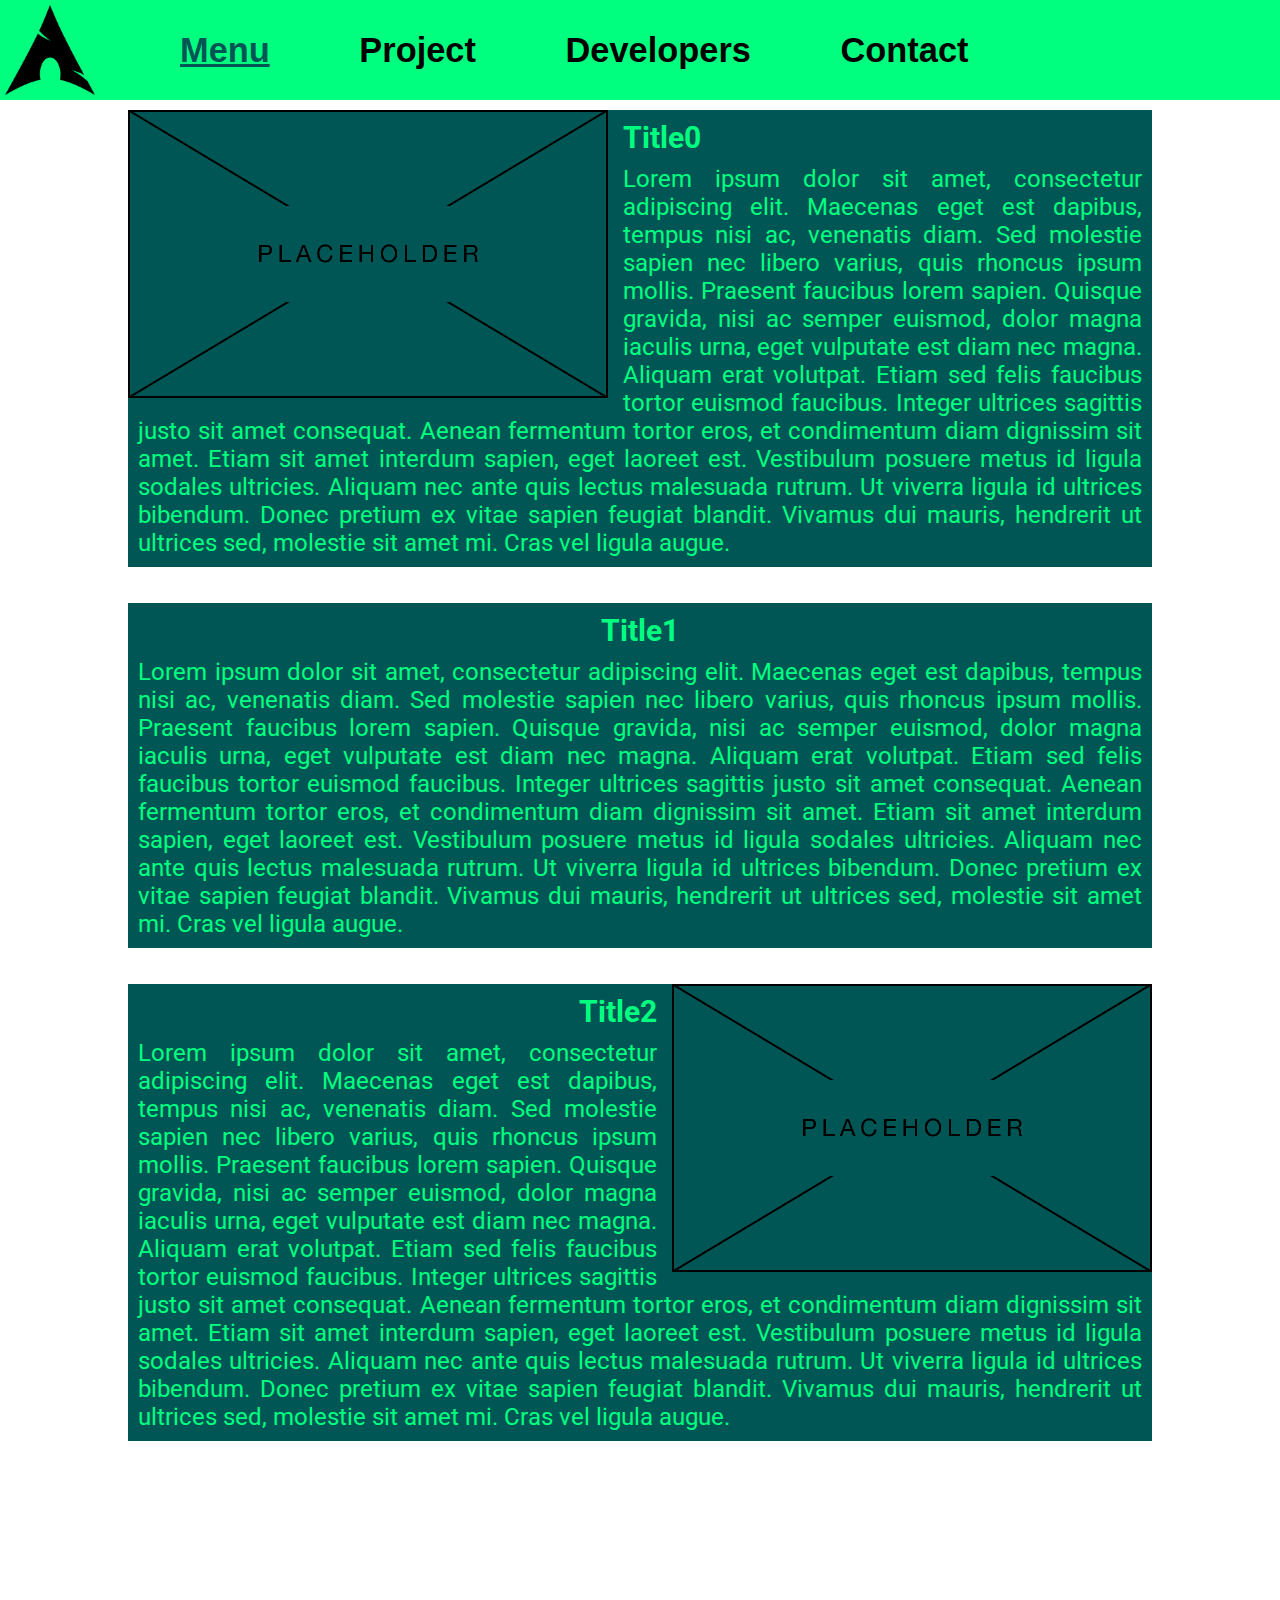
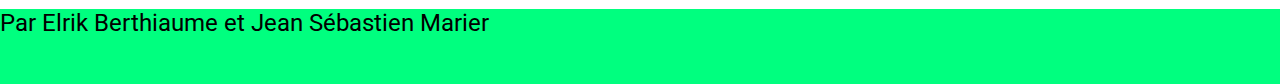
==== TP3/index.html @ 0ff50835 "Added teacher requirements and updated index" ====
<!DOCTYPE html>
<!-- Jean Sébastien Marier et Elrik Berthiaume | Ne pas copier, merci! -->
<html lang="fr">
    <head>
        <meta charset="utf-8"/>
        <!--Liaison avec feuille CSS-->
        <link rel="stylesheet" href="assets/css/main.css">
        <link rel="stylesheet" href="assets/css/index.css">
        <!--Font custom-->
        <link rel="preconnect" href="https://fonts.googleapis.com">
        <link rel="preconnect" href="https://fonts.gstatic.com" crossorigin>
        <link href="https://fonts.googleapis.com/css2?family=Roboto:wght@300&display=swap" rel="stylesheet">
        <!--Titre onglet-->
        <title>Arch Linux</title>
    </head>
    <header>
        <div id="banner">
            <!--Logo + Logo link-->
            <a href="index.html">
                <img src="assets/imgs/ALL/ArchLogo.png" alt="LogoArch">
            </a>
            <ul>
                <li id="menu-button" class="header-buttons"><a href="index.html">Menu</a>
                    <ul>
                        <li><a href="index.html#content1">Option1</a></li>
                        <li><a href="index.html#content2">Option2</a></li>
                        <li>Option3</li>
                        <li>Option4</li>
                        <li>Option5</li>
                    </ul>
                </li>
                <li id="project-button" class="header-buttons"><a href="project.html">Project</a>
                    <ul>
                        <li>Option1</li>
                        <li>Option2</li>
                        <li>Option3</li>
                        <li>Option4</li>
                        <li>Option5</li>
                    </ul>
                </li>
                <li id="devs-button" class="header-buttons"><a href="devs.html">Developers</a>
                    <ul>
                        <li>Option1</li>
                        <li>Option2</li>
                        <li>Option3</li>
                        <li>Option4</li>
                        <li>Option5</li>
                    </ul>
                </li>
                <li id="contact-button" class="header-buttons"><a href="contact.html">Contact</a>
                    <ul>
                        <li>Option1</li>
                        <li>Option2</li>
                        <li>Option3</li>
                        <li>Option4</li>
                        <li>Option5</li>
                    </ul>
                </li>
            </ul>
        </div>
    </header>
    <body>
        <div id="header-data-spacer"></div>
        <div id="content1" class="content">
            <img src="assets/imgs/ALL/placeholer.png" alt="IMAGE À TROUVER"/>
            <p class="text-title">Title0</p>
            <p>
                Lorem ipsum dolor sit amet, consectetur adipiscing elit. Maecenas eget est dapibus, tempus nisi ac, venenatis diam. Sed molestie sapien nec libero varius, quis rhoncus ipsum mollis. Praesent faucibus lorem sapien. Quisque gravida, nisi ac semper euismod, dolor magna iaculis urna, eget vulputate est diam nec magna. Aliquam erat volutpat. Etiam sed felis faucibus tortor euismod faucibus. Integer ultrices sagittis justo sit amet consequat. Aenean fermentum tortor eros, et condimentum diam dignissim sit amet. Etiam sit amet interdum sapien, eget laoreet est. Vestibulum posuere metus id ligula sodales ultricies. Aliquam nec ante quis lectus malesuada rutrum. Ut viverra ligula id ultrices bibendum. Donec pretium ex vitae sapien feugiat blandit. Vivamus dui mauris, hendrerit ut ultrices sed, molestie sit amet mi. Cras vel ligula augue.
            </p>
        </div>
        <br/><br/>
        <div id="content2" class="content">
            <p class="text-title">Title1</p>
            <p>
                Lorem ipsum dolor sit amet, consectetur adipiscing elit. Maecenas eget est dapibus, tempus nisi ac, venenatis diam. Sed molestie sapien nec libero varius, quis rhoncus ipsum mollis. Praesent faucibus lorem sapien. Quisque gravida, nisi ac semper euismod, dolor magna iaculis urna, eget vulputate est diam nec magna. Aliquam erat volutpat. Etiam sed felis faucibus tortor euismod faucibus. Integer ultrices sagittis justo sit amet consequat. Aenean fermentum tortor eros, et condimentum diam dignissim sit amet. Etiam sit amet interdum sapien, eget laoreet est. Vestibulum posuere metus id ligula sodales ultricies. Aliquam nec ante quis lectus malesuada rutrum. Ut viverra ligula id ultrices bibendum. Donec pretium ex vitae sapien feugiat blandit. Vivamus dui mauris, hendrerit ut ultrices sed, molestie sit amet mi. Cras vel ligula augue.
            </p>
        </div>
        <br/><br/>
        <div id="content3" class="content">
            <img src="assets/imgs/ALL/placeholer.png"/>
            <p class="text-title">Title2</p>
            <p>
                Lorem ipsum dolor sit amet, consectetur adipiscing elit. Maecenas eget est dapibus, tempus nisi ac, venenatis diam. Sed molestie sapien nec libero varius, quis rhoncus ipsum mollis. Praesent faucibus lorem sapien. Quisque gravida, nisi ac semper euismod, dolor magna iaculis urna, eget vulputate est diam nec magna. Aliquam erat volutpat. Etiam sed felis faucibus tortor euismod faucibus. Integer ultrices sagittis justo sit amet consequat. Aenean fermentum tortor eros, et condimentum diam dignissim sit amet. Etiam sit amet interdum sapien, eget laoreet est. Vestibulum posuere metus id ligula sodales ultricies. Aliquam nec ante quis lectus malesuada rutrum. Ut viverra ligula id ultrices bibendum. Donec pretium ex vitae sapien feugiat blandit. Vivamus dui mauris, hendrerit ut ultrices sed, molestie sit amet mi. Cras vel ligula augue.
            </p>
        </div>
        <br/><br/><br/><br/>
        <br/><br/><br/><br/>
    </body>
    <footer>
        <p>
            Par Elrik Berthiaume et Jean Sébastien Marier
        </p>
    </footer>
</html>



<!--
    <p>TEXT</p>
    Balise de texte

    <figure>STUFF</figure> Présenter quelque chose(?)
    <figcaption><figcaption> Description de figure (Va dans figure)

    <hn>TEXT<hn>
    n = 1 à 6
    Headers, de 1 (grand titre) à 6 (très sous-titre)

    <a>TEXT</a>
    Balise hyperlien, paramètres:
        href="LIEN" Rediriger vers une autre page
        href="RELATIVE FILE PATH" Téléchargement de fichier ou redirection à autre page HTML locale
        href="mailto:EMAIL" Intègre un email
        target="_blank" Ouvre une nouvelle page quand utilisé avec href="LIEN"

    Insertion de texte dans une page
-->

<!--
    <strong>TEXT</strong> Texte en gras
    <em>TEXT</em> Texte en itallique
    <mark>TEXT</mark> Texte surligné
    <sup>TEXT</sup> Texte "supérieur"
    <sub>TEXT</sub> Texte "inférieur"
    <abbr>TEXT</abbr> Abréviation, paramètres:
        title="DÉFINITION"
    <q></q> Courte citation
    <blockquote>TEXT</blockquote> Longue citation
    <br /> Saut de ligne

    Manières de changer l'apparence du text
-->

<!--
    <img />
    Insérer une image, doit être dans <p></p> ou <figure></figure>, paramètres:
        src="LIEN/FICHIER" Nécessaire, détermine l'image utilisée

    <audio/> ou <audio><source src="----.---"></source></audio>
    Insérer de l'audio dans la page, doit être dans <p></p> ou <figure></figure>, paramètres:
        src="LIEN/FICHIER" Nécessaire, détermine l'image utilisée
        controls="controls" Détermine si on voit le panneau de contrôle
        type="audio/EXTENSION" Dit au syte quel est le type d'audio
        loop="BOOL" Si le fichier va fonctionner en boucle
        autoplay="BOOL" Si le fichier va jouer automatiquement
        preload="auto/metadata/none" si la musique peut être chargée dès le chargement de la page ou non.

    <video/> ou <video><source src="----.---"></source></video>
    Insérer un vidéo dans la page, doit être dans <p></p> ou <figure></figure>, paramètres:
        src="LIEN/FICHIER" Nécessaire, détermine l'image utilisée
        poster="LIEN/FICHIER" Image à montrer quand le video ne joue pas
        controls="controls" Détermine si on voit le panneau de contrôle
        type="audio/EXTENSION" Dit au syte quel est le type d'audio
        loop="BOOL" Si le fichier va fonctionner en boucle
        autoplay="BOOL" Si le fichier va jouer automatiquement
        preload="auto/metadata/none" si la musique peut être chargée dès le chargement de la page ou non.

    Contenu audiovisuel pour une page
-->

<!--
    <table></table> Tableau, paramètres:
        border="#" Numéro détermine le type de bordure.
        cellspacing="#px/%" Espacement entre les cellules
    Table est utilisé avec:
        <tr></tr> Table Row (Rangée)
        <td></td> Table Data (Colone)
        <th></th> Alternative à <td>, Signifie table header, paramètres (pour tr, td et th):
            colspan="#" Nombre de colones de largeur (Fusion de cellules gauche à droite)
            rowspan="#" Nombre de rangées d'épaisseur (Fusion de cellules de haut en bas)
            align="POS" Alignement horizontal
            valign="POS" Alignement vertical
            background-color="COLOR"
-->

<!--
    RWD:
        <meta name="viewport"
                content="width=device-width,
                initial-scale=1.0">
        
        Utiliser % au lieu de px
-->
---- TP3/assets/css/main.css ----
/* Jean Sébastien Marier et Elrik Berthiaume | Ne pas copier, merci! */
/*   ANIMATIONS   */
@keyframes logo-spin {
    0% {
        transform: rotate(0deg);
    }
    80% {
        transform: rotate(360deg) scale(1.25);
    }
    100% {
        transform: scale(1);
    }
}

/*   ANIMATIONS end   */

/*   OTHER   */
p {
    color: #00ff7f;
    font-size: 24px;
    font-family: 'Roboto', Arial;
}

a {
    color: initial;
}

body {
    padding: 0;
    margin: 0;
}

#header-data-spacer {
    height: 110px;
}

/*   OTHER end   */

/*   BANNER   */
#banner {
    height: 100px;
    width: 100%;
    float: top;
    position: fixed;
    top: 0;
    background-color: #00ff7f;
    z-index: 100;
}

/*Banner logo*/
#banner img {
    height: 90px;
    position: relative;
    left: 0;
    margin: 5px;
}

#banner img:hover {
    animation: logo-spin 1.75s ease-in-out 0s 1 forwards;
}

/*Banner logo end*/

/*Banner buttons*/
#banner ul {
    position: absolute;
    display: inline-block;
    left: 100px;
    top: 15px;
}

.header-buttons {
    display: inline;
    margin: 30px;
    width: 20%;
    padding: 10px;
    font-size: 2.15em;
    font-family: sans-serif;
    font-weight: bold;
    text-decoration: underline #00ff7f;

    transition: color 0.45s linear, text-decoration 0.40s linear 0.05s;
}

.header-buttons a {
    text-decoration: underline #00ff7f;

    transition: color 0.45s linear, text-decoration 0.40s linear 0.05s;
}

.header-buttons:hover a, .header-buttons:hover {
    color: #005555;
    text-decoration: underline #005555;
}

/*Banner buttons end*/

/*   BANNER end   */

/*   SUB-BANNERS   */
#menu-button > ul {
    background-color: #1ac77a; /*Other option: #1bd87a*/
    position: fixed;
    top: 100px;
    left: 150px;
    padding: 10px;
    list-style-type: none;
    visibility: hidden;
    opacity: 0;

    transition: visibility 0.3s linear 0.15s, opacity 0.3s linear 0.15s;
}

#project-button > ul {
    background-color: #1ac77a; /*Other option: #1bd87a*/
    position: fixed;
    top: 100px;
    left: 342px;
    padding: 10px;
    list-style-type: none;
    visibility: hidden;
    opacity: 0;

    transition: visibility 0.3s linear 0.15s, opacity 0.3s linear 0.15s;
}

#devs-button > ul {
    background-color: #1ac77a; /*Other option: #1bd87a*/
    position: fixed;
    top: 100px;
    left: 583px;
    padding: 10px;
    list-style-type: none;
    visibility: hidden;
    opacity: 0;

    transition: visibility 0.3s linear 0.15s, opacity 0.3s linear 0.15s;
}

#contact-button > ul {
    background-color: #1ac77a; /*Other option: #1bd87a*/
    position: fixed;
    top: 100px;
    left: 829px;
    padding: 10px;
    list-style-type: none;
    visibility: hidden;
    opacity: 0;

    transition: visibility 0.3s linear 0.15s, opacity 0.3s linear 0.15s;
}

#menu-button:hover > ul {
    visibility: visible;
    opacity: 1;
}

#project-button:hover > ul {
    visibility: visible;
    opacity: 1;
}

#devs-button:hover > ul {
    visibility: visible;
    opacity: 1;
}

#contact-button:hover > ul {
    visibility: visible;
    opacity: 1;
}

/*   SUB-BANNERS end*/

/*   CONTENT   */
.content {
    background-color: #005555;
    position: relative;
    width: 80%;
    left: 10%;
    overflow: auto;
}

.content p {
    text-align: justify;
    margin: 10px;
}

.text-title {
    font-size: 30px;
    font-weight: bolder;
}

#content1 img {
    margin-right: 15px;
    float: left;
}

#content2 > .text-title {
    text-align: center;
}

#content3 img {
    float: right;
    margin-left: 15px;
}

#content3 > .text-title {
    text-align: right;
}

/*   CONTENT end   */

/*   FOOTER   */
footer {
    background-color: #00ff7f;
    width: 100%;
    height: 75px;
}

footer p {
    color: black;
}

/*   FOOTER end   */

/*
    Aide-mémoire:
        Sélecteurs:
            sel1,sel2{
                (paramètres qui s'applique aux 2 sélecteurs)
            }

            sel1 sel2{
                (paramètres qui s'appliquent aux enfants correspondants)
            }

            sel1+sel2{
                (Permet d’appliquer un style sur tous les éléments de type sel2 de même niveau et suivant immédiatement un élément de type sel1)
            }

            sel1~sel2{
                (Permet de d'affecter balises sel2 de même niveau/frêres balises sel1)
            }

            sel1>sel2{
                (Permet d’appliquer un style sur tous les éléments de type sel2 qui sont enfants directs d’un élément de type sel1)
            }

            sel[attribut]{
                (Permet d’appliquer un style sur tous les éléments de type)
            }

            sel[attribut="valeur"]{
                (Permet d’appliquer un style sur tous les éléments de type)
            }


            Pseudo classes:
                sel(généralement a):link{
                    (Lien non-visité)
                }

                sel(généralement a):visited{
                    (Lien quand visité)
                }

                sel(généralement a):hover{
                    (Changer style quand souris est par dessus lien)
                }

                sel(généralement a):active{
                    (Changer apparence lien quand on clic dessus)
                }

                sel:first-child{
                    (Cible premier enfant de sel)
                }

                sel:last-child{
                    (Cible dernier enfant sel)
                }

                sel:nth-child(NOMBRE/even/odd){
                    (Cible enfant epmlacement spécifique, paire, impaire)
                }


            Pseudo éléments:
                sel::first-letter{
                    (Première lettre, QUE POUR BALISES TYPE BLOCK)
                    (
                        font: ;
                        color: ;

                        etc...
                    )
                }

                sel::first-line{
                    (Première ligne, QUE POUR BALISES TYPE BLOCK)
                }

                sel::selection{
                    (Partie sélectionée pas utilisateur)
                    (
                        color: ;
                        background: ;
                        cursor: ;
                        outline: ;
                    )
                }

                sel::before{
                    (Insérer/affecter contenu avant élément)
                    (
                        content: ; (Nécessaire pour ajout)
                    )
                }

                sel::after{
                    (Insérer/affecter contenu après élément)
                    (
                        content: ; (Nécessaire pour ajout)
                    )
                }



        Paramètres:
            background-colour: ;
                Nom de couleur -> purple
                Valeur hexa -> #069
                Fonction RGBa -> RGBa(R, G, B, a)

            background-image: ;
                url ->
                    url("DIR OU ADDRESSE WEB)
                    url("DIR OU ADDRESSE WEB)

            background-size: val1 val2;
                (largeur, hauteur)Taille ->
                    dimentions = nouvelle taille (px ou %)

            background-repeat: ;
                Répétition ->
                    repeat = répétition (valeur de base)
                    repeat-x = répète seulement horizontalement
                    repeat-y = répète seulement verticalement
                    no-repeat = pas répétition

            background-attachment: ;
                Fixe? ->
                    fixed = fixé (reste en place)
                    scroll = défile (suit défilement)

            background-position: ;
                Valeur ->
                    MOTS CLÉS = si pas mentionné, "center" est donné de base
                    X% Y% = position en pourcentage
                    initial = set valeur à valeur de base

            ////// POUR MULTIPLES IMAGES DANS PARAMÈTRES BACKGROUND //////

            Pour ajouter 2e image, ajouter virgule et ensuite insérer valeurs pour 2e image et ainsi de suite.
            Première image est en premier plan.

            ////// POUR MULTIPLES IMAGES DANS PARAMÈTRES BACKGROUND //////

            border: width style color
                border-(top,right,bottom,left):
                border-radius:
                    border-(top,right,bottom,left)-(right-left)-radius
                -alternatives
                    border-style:
                        style:
                            -solid
                            -dotted
                            -dashed
                            -double
                            -groove
                            -ridge
                            -inset
                            -outset
                    border-width: width
                    border-color: color

            padding: width
                padding-(left,right top down)

            margin: top,right,bottom,left / auto (Must be block, defined width)
                margin-(top,right,bottom,left)

            box-shadow: horiz,vert,length of shadow,color,inset (optional, makes shadow inside)

            display: type
                type ->
                    inline
                    block
                    inline-block
                    none

            position: type
                type ->
                    static
                    relative: selon position originale
                    fixed: toujours même endroit dans écran
                    absolute: selon parent

            (top/down/left/right): val
                val ->
                    Déplacement à partir de l'endroit mentionné

            z-index: val
                val ->
                    Plus valeur élevée, plus priorité élevé edans chevauchement

            float: pos
                pos ->
                    (top/bottom/left/right): colle conteneur au côté désigné du parent et fait agire comme un inline (avec autre float, sinon volle au-dessus)

            clear: pos
                pos ->
                    (top/bottom/left/right): ignore le float spécifié

            overflow: type
                type ->
                    visible
                    hidden
                    scroll
                    auto



        Mot-clés:
            !important
                -Pour forcer priorité
        Règles:
            @keyframes
                -nom de la règle @keyframes permet de lier l’animation à l’élément
                -peut spécifier plusieurs propriétés à modifier durant l’animation

                //// EXEMPLE ////
                @keyframes nom {
                    from {propriété;}
                    to {propriété;}
                }

                (ou)

                @keyframes nom {
                    x% {propriété;}
                    y% {propriété;}
                }

                div {
                    animation: nom xs;
                }
                //// EXEMPLE ////


        Types (catégorie, pas balise):
            block:
                -Prend espace max(max = espace parent)
                -Prend toute largeur
                -ex:(<div></div>)

            inline:
                -Prend seulement l'espace nécessaire
                -Prend uniquement largeur nécessaire
                -ex:(<span></span>)
        
        Préfixes vendeurs:
                -webkit- Safari & Chrome
                -moz- Firefox
                -ms- Microsoft browsers
                -o- Opera

        Animations:
                transform:
                    translate(xpx, ypx)
                    rotate(xdeg)
                    scale(x, y)
                    skewX(xdeg)
                    skewY(ydeg)
                    skew(xdeg, ydeg)

                    //// EXEMPLE ////
                    sélecteur:hover {
                        -vendeur-transform: translate(10px, 10px);
                    }
                    //// EXEMPLE ////

                transition:
                    transition: shorthand
                        usage: -vendeur-transition: transition_property transition_duration timing_function transition_delay, [autre transition];
                    transition-property: définit la propriété à laquelle la transition doit s’appliquer (obligatoire)
                    transition-duration: indique la durée de la transition en sec. (obligatoire)
                    transition-timing-function: définit la courbe de vitesse de notre transition (opt)
                        valaurs:
                            Ease: Commence lentement puis accélère au milieu pour finir lentement
                            Ease-in: Commence lentement
                            Ease-out: Se termine lentement
                            Ease-in-out: Commence et se finit lentement
                            Linear: Même vitesse du début à la fin
                    transition-delay: indique quand doit commencer la transition en sec (opt)

                    ////Pour que la transition démarre, il faut que la propriété ciblée connaisse un changement de valeur ou d’état.////
                    //// EXEMPLE ////
                    sélecteur {
                        -vendeur-transition-propterty: width;
                        -vendeur-transition-duration: 5s;
                        (ou)
                        -vendeur-transition: width, 5s;
                    }

                    sélecteur:hover {
                        width: 100px;
                    }
                    //// EXEMPLE ////

                animation:
                    animation: shorthand
                        Usage: animation: animation-name animation-duration animation-timing-function animation-delay animation-iteration-count animation-direction, [autre animation];
                    animation-name: nom de l’animation (utilisée dans le @keyframe) (obligatoire)
                    animation-duration: durée de l’animation en sec. (obligatoire: si pas spécifié la valeur est 0 donc pas d’animation)
                    animation-timing-function: courbe de vitesse de l’animation (opt)
                        valeurs: 
                            Ease: Commence lentement puis accélère au milieu pour finir lentement
                            Ease-in: Commence lentement
                            Ease-out: Se termine lentement
                            Ease-in-out: Commence et se finit lentement
                            Linear: Même vitesse du début à la fin
                    animation-delay: délai avant le début de l’animation en sec. Peut être négatif. Si c’est le cas, l’animation commence comme si elle avait déjà joué ce nombre de secondes (opt)
                    animation-iteration-count: nombre de fois que l’animation doit être jouée ou infinite (opt)
                    animation-direction: sens de l’animation (opt)
                        valeurs:
                            Normal: Vers l’avant (forwards). Valeur par défaut
                            Reverse: Vers l’arrière (backwards)
                            Alternate: Vers l’avant puis vers l’arrière
                            Alternate-reverse:Vers l’arrière puis vers l’avant

                RWD (Responsive Web Design:
                    Media Querries:
                        @media mediatype and (media feature and|or|not mediafeature) {CSS-Code;}
                            valeurs mediatype:
                                all (tout périphériques)
                                print (pour les imprimantes)
                                screens (écrans)
                                speech (pour lecteurs d'écrans)

                        valeurs mediafeature:
                            https://www.w3schools.com/cssref/css3_pr_mediaquery.asp

                        Points de rupture:
                            Quand on fait usage de mdeia querries, créé un point de rupture
                            ### Limiter usage de ruptures ###
*/
---- TP3/assets/css/index.css ----
/*   PAGE SPECIFIC   */
#menu-button a {
    color: #005555;
    text-decoration: underline #005555;
}

/*   PAGE SPECIFIC end   */
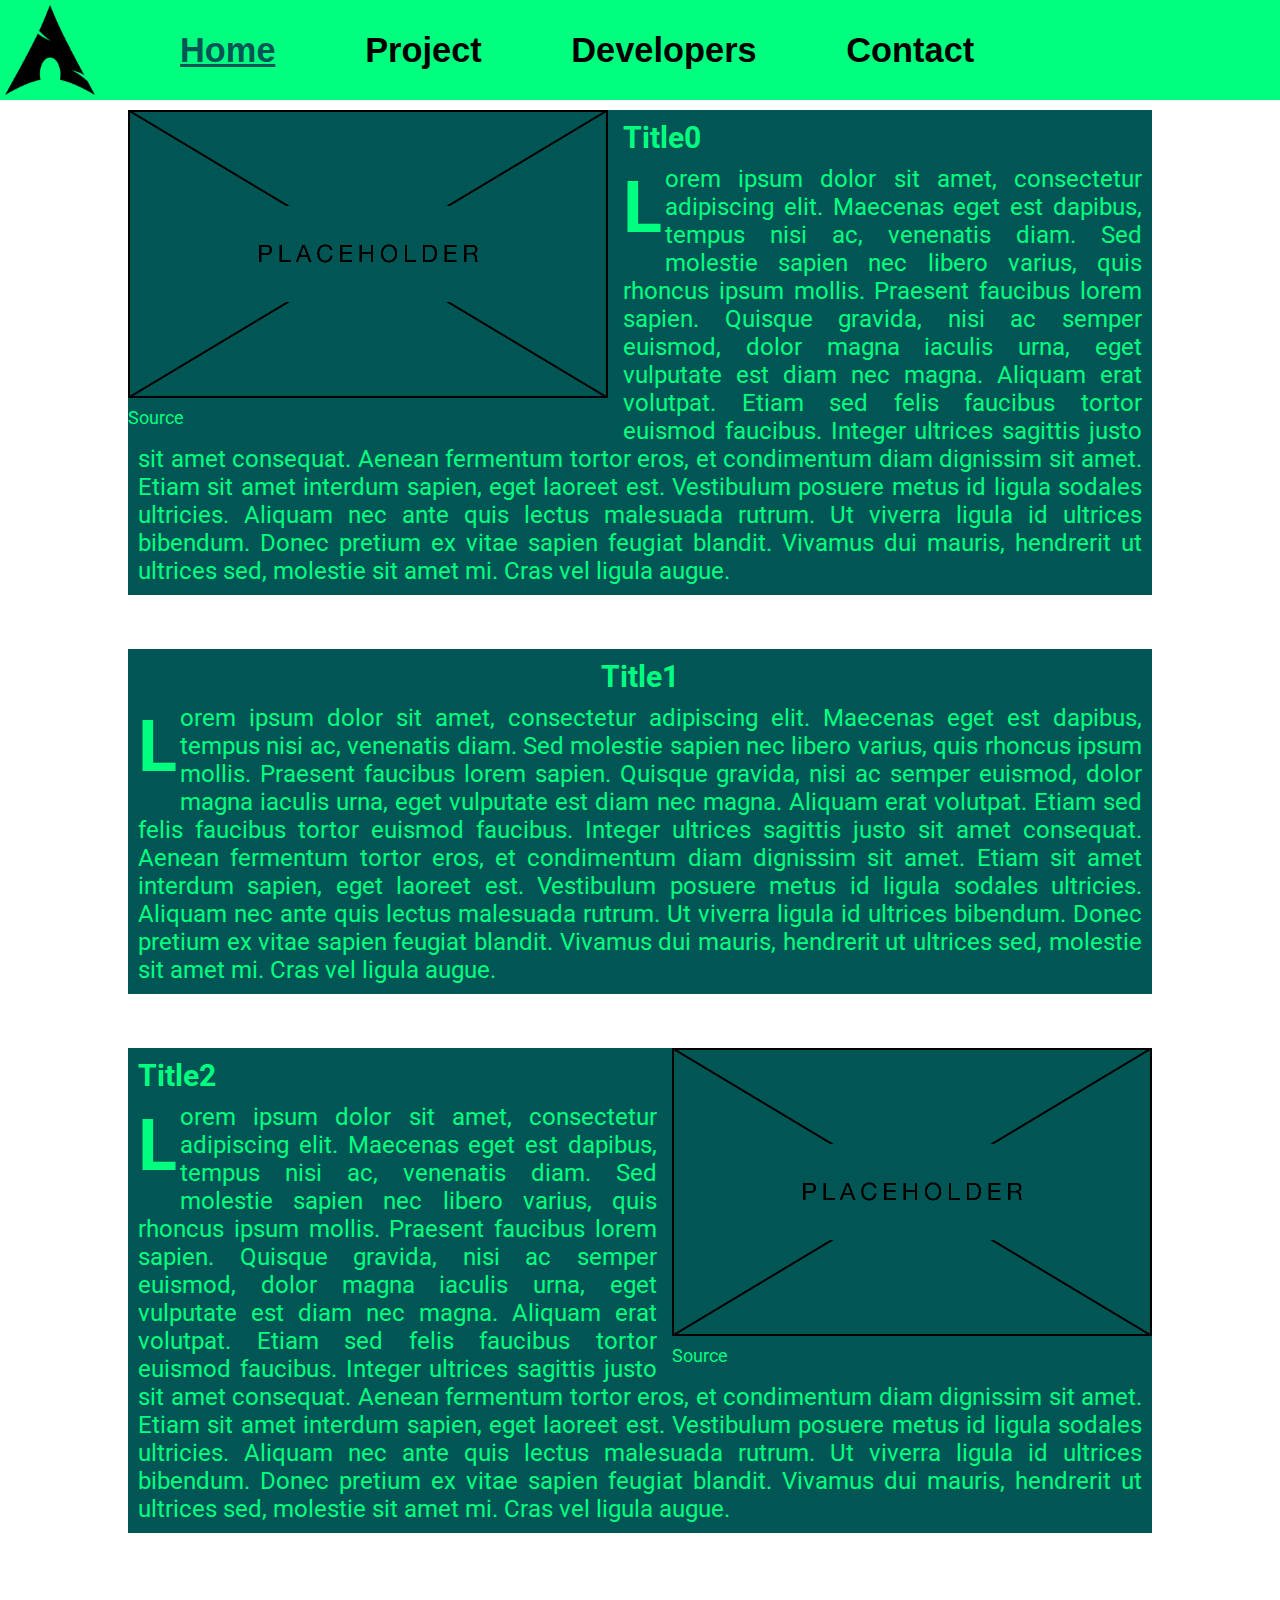
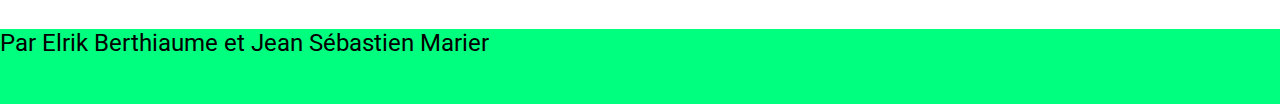
==== commit 64ab5b82: "Added features, started media querries" ====
--- a/TP3/index.html
+++ b/TP3/index.html
@@ -20,7 +20,7 @@
                 <img src="assets/imgs/ALL/ArchLogo.png" alt="LogoArch">
             </a>
             <ul>
-                <li id="menu-button" class="header-buttons"><a href="index.html">Menu</a>
+                <li id="menu-button" class="header-buttons"><a href="index.html">Home</a>
                     <ul>
                         <li><a href="index.html#content1">Option1</a></li>
                         <li><a href="index.html#content2">Option2</a></li>
@@ -62,28 +62,33 @@
     <body>
         <div id="header-data-spacer"></div>
         <div id="content1" class="content">
-            <img src="assets/imgs/ALL/placeholer.png" alt="IMAGE À TROUVER"/>
+            <figure>
+                <img src="assets/imgs/ALL/placeholer.png" alt="IMAGE À TROUVER"/>
+                <figcaption><a>Source</a></figcaption>
+            </figure>
             <p class="text-title">Title0</p>
             <p>
                 Lorem ipsum dolor sit amet, consectetur adipiscing elit. Maecenas eget est dapibus, tempus nisi ac, venenatis diam. Sed molestie sapien nec libero varius, quis rhoncus ipsum mollis. Praesent faucibus lorem sapien. Quisque gravida, nisi ac semper euismod, dolor magna iaculis urna, eget vulputate est diam nec magna. Aliquam erat volutpat. Etiam sed felis faucibus tortor euismod faucibus. Integer ultrices sagittis justo sit amet consequat. Aenean fermentum tortor eros, et condimentum diam dignissim sit amet. Etiam sit amet interdum sapien, eget laoreet est. Vestibulum posuere metus id ligula sodales ultricies. Aliquam nec ante quis lectus malesuada rutrum. Ut viverra ligula id ultrices bibendum. Donec pretium ex vitae sapien feugiat blandit. Vivamus dui mauris, hendrerit ut ultrices sed, molestie sit amet mi. Cras vel ligula augue.
             </p>
         </div>
-        <br/><br/>
+        <br/><br/><br/>
         <div id="content2" class="content">
             <p class="text-title">Title1</p>
             <p>
                 Lorem ipsum dolor sit amet, consectetur adipiscing elit. Maecenas eget est dapibus, tempus nisi ac, venenatis diam. Sed molestie sapien nec libero varius, quis rhoncus ipsum mollis. Praesent faucibus lorem sapien. Quisque gravida, nisi ac semper euismod, dolor magna iaculis urna, eget vulputate est diam nec magna. Aliquam erat volutpat. Etiam sed felis faucibus tortor euismod faucibus. Integer ultrices sagittis justo sit amet consequat. Aenean fermentum tortor eros, et condimentum diam dignissim sit amet. Etiam sit amet interdum sapien, eget laoreet est. Vestibulum posuere metus id ligula sodales ultricies. Aliquam nec ante quis lectus malesuada rutrum. Ut viverra ligula id ultrices bibendum. Donec pretium ex vitae sapien feugiat blandit. Vivamus dui mauris, hendrerit ut ultrices sed, molestie sit amet mi. Cras vel ligula augue.
             </p>
         </div>
-        <br/><br/>
+        <br/><br/><br/>
         <div id="content3" class="content">
-            <img src="assets/imgs/ALL/placeholer.png"/>
+            <figure>
+                <img src="assets/imgs/ALL/placeholer.png" alt="IMAGE À TROUVER"/>
+                <figcaption><a>Source</a></figcaption>
+            </figure>
             <p class="text-title">Title2</p>
             <p>
                 Lorem ipsum dolor sit amet, consectetur adipiscing elit. Maecenas eget est dapibus, tempus nisi ac, venenatis diam. Sed molestie sapien nec libero varius, quis rhoncus ipsum mollis. Praesent faucibus lorem sapien. Quisque gravida, nisi ac semper euismod, dolor magna iaculis urna, eget vulputate est diam nec magna. Aliquam erat volutpat. Etiam sed felis faucibus tortor euismod faucibus. Integer ultrices sagittis justo sit amet consequat. Aenean fermentum tortor eros, et condimentum diam dignissim sit amet. Etiam sit amet interdum sapien, eget laoreet est. Vestibulum posuere metus id ligula sodales ultricies. Aliquam nec ante quis lectus malesuada rutrum. Ut viverra ligula id ultrices bibendum. Donec pretium ex vitae sapien feugiat blandit. Vivamus dui mauris, hendrerit ut ultrices sed, molestie sit amet mi. Cras vel ligula augue.
             </p>
         </div>
-        <br/><br/><br/><br/>
         <br/><br/><br/><br/>
     </body>
     <footer>
--- a/TP3/assets/css/main.css
+++ b/TP3/assets/css/main.css
@@ -15,10 +15,22 @@
 /*   ANIMATIONS end   */
 
 /*   OTHER   */
-p {
+p, figcaption {
     color: #00ff7f;
     font-size: 24px;
     font-family: 'Roboto', Arial;
+}
+
+.content p:last-child::first-letter {
+    font-size: 3em;
+    float: left;
+    font-weight: bold;
+    margin-right: 3px;
+}
+
+figcaption a {
+    color: #00ff7f;
+    font-size: 18px;
 }
 
 a {
@@ -115,7 +127,7 @@
     background-color: #1ac77a; /*Other option: #1bd87a*/
     position: fixed;
     top: 100px;
-    left: 342px;
+    left: 365px;
     padding: 10px;
     list-style-type: none;
     visibility: hidden;
@@ -128,7 +140,7 @@
     background-color: #1ac77a; /*Other option: #1bd87a*/
     position: fixed;
     top: 100px;
-    left: 583px;
+    left: 635px;
     padding: 10px;
     list-style-type: none;
     visibility: hidden;
@@ -141,7 +153,7 @@
     background-color: #1ac77a; /*Other option: #1bd87a*/
     position: fixed;
     top: 100px;
-    left: 829px;
+    left: 911px;
     padding: 10px;
     list-style-type: none;
     visibility: hidden;
@@ -186,27 +198,33 @@
     margin: 10px;
 }
 
+.content a {
+    transition: text-shadow 0.25s ease-in;
+}
+
+.content a:hover {
+    text-shadow: 0px 0px 5px black;
+}
+
 .text-title {
     font-size: 30px;
     font-weight: bolder;
 }
 
-#content1 img {
-    margin-right: 15px;
+#content1 figure {
     float: left;
+    margin: 0 15px 0 0;
+    padding: 0;
 }
 
 #content2 > .text-title {
     text-align: center;
 }
 
-#content3 img {
+#content3 figure {
     float: right;
-    margin-left: 15px;
-}
-
-#content3 > .text-title {
-    text-align: right;
+    margin: 0 0 0 15px;
+    padding: 0;
 }
 
 /*   CONTENT end   */
@@ -223,6 +241,15 @@
 }
 
 /*   FOOTER end   */
+
+/*   MEDIA QUERRIES   */
+@media only screen and (max-width: 600px) {
+    body {
+        background-color: lightblue;
+    }
+}
+
+/*   MEDIA QUERRIES end   */
 
 /*
     Aide-mémoire:
@@ -493,7 +520,11 @@
 
                 transition:
                     transition: shorthand
-                        usage: -vendeur-transition: transition_property transition_duration timing_function transition_delay, [autre transition];
+                        @media only screen and (max-width: 600px) {
+  body {
+    background-color: lightblue;
+  }
+}usage: -vendeur-transition: transition_property transition_duration timing_function transition_delay, [autre transition];
                     transition-property: définit la propriété à laquelle la transition doit s’appliquer (obligatoire)
                     transition-duration: indique la durée de la transition en sec. (obligatoire)
                     transition-timing-function: définit la courbe de vitesse de notre transition (opt)
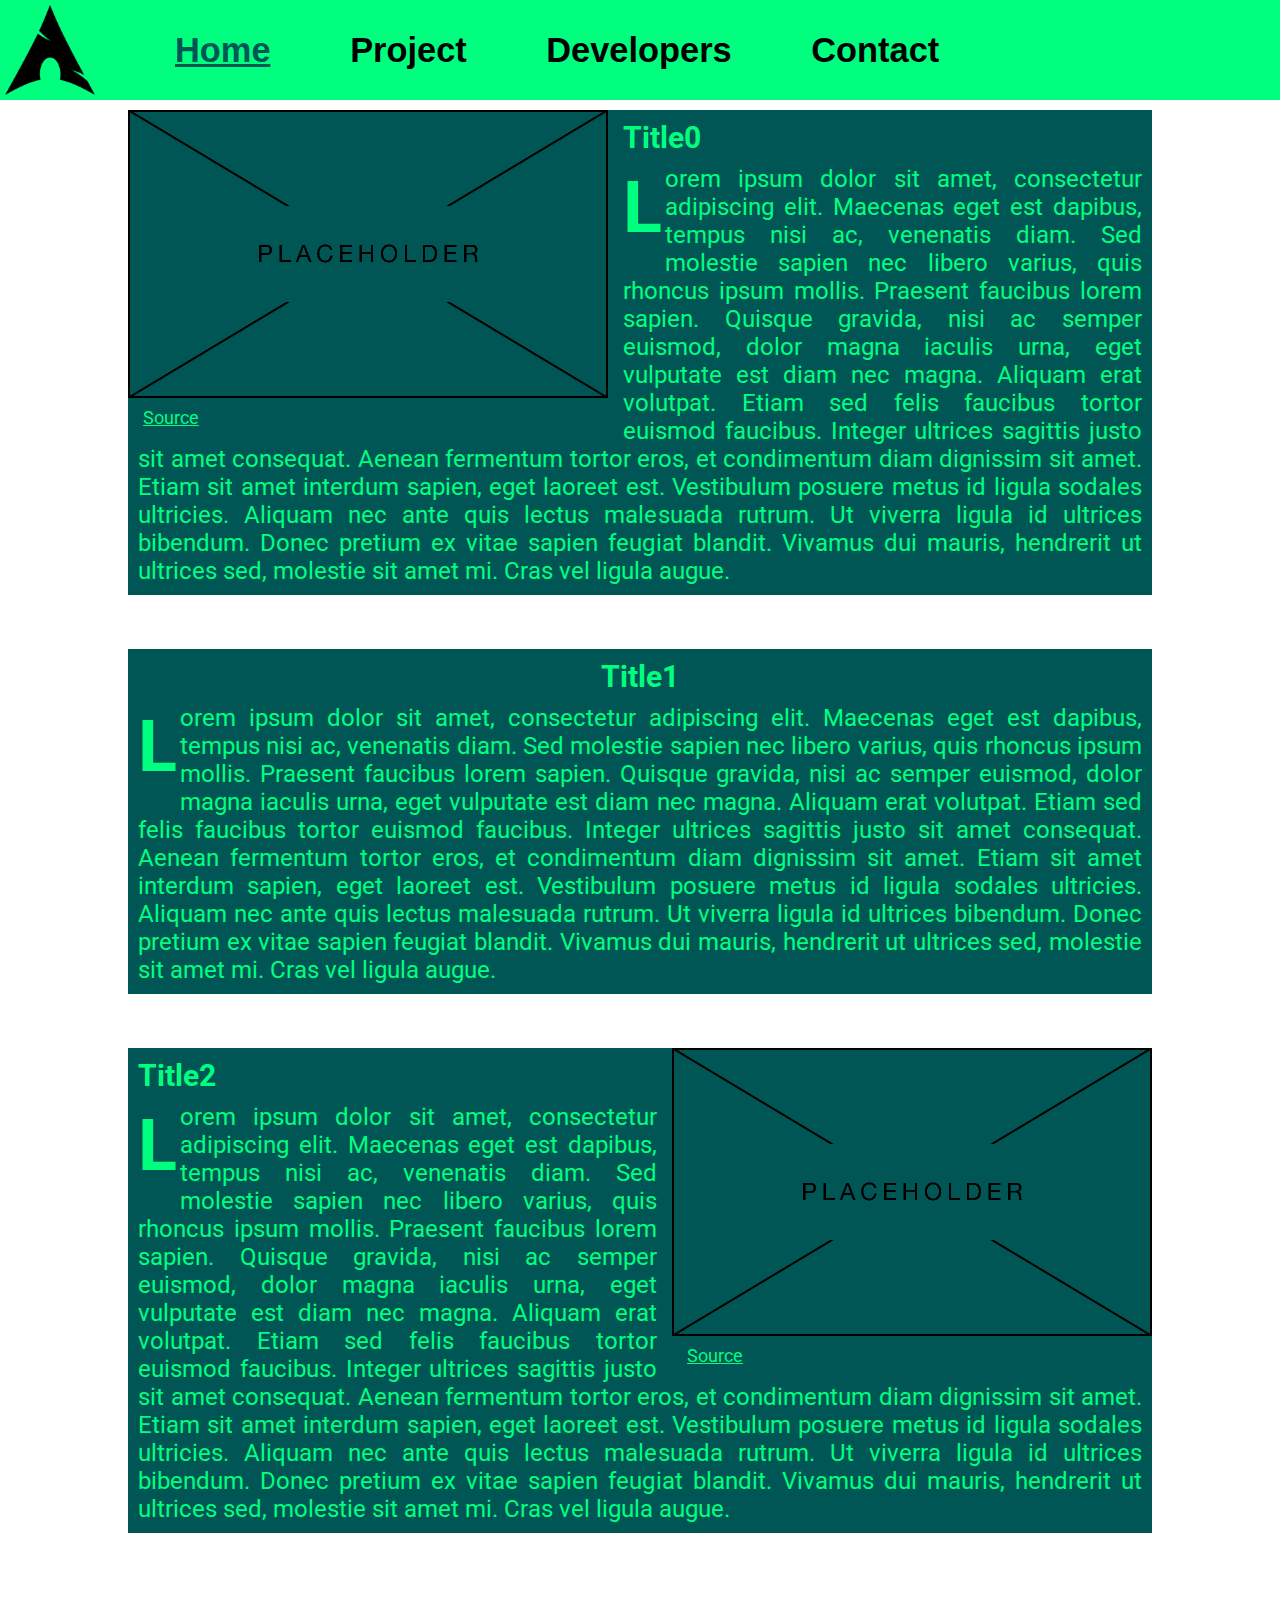
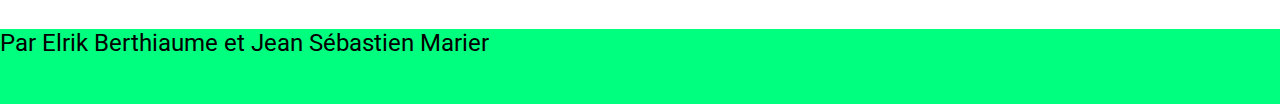
==== commit 1d054e16: "Added XLM and DTD files Started work on responsive design" ====
--- a/TP3/index.html
+++ b/TP3/index.html
@@ -13,6 +13,7 @@
         <!--Titre onglet-->
         <title>Arch Linux</title>
     </head>
+    <!--Banière haut écran-->
     <header>
         <div id="banner">
             <!--Logo + Logo link-->
@@ -20,6 +21,7 @@
                 <img src="assets/imgs/ALL/ArchLogo.png" alt="LogoArch">
             </a>
             <ul>
+                <!--Home button-->
                 <li id="menu-button" class="header-buttons"><a href="index.html">Home</a>
                     <ul>
                         <li><a href="index.html#content1">Option1</a></li>
@@ -29,6 +31,7 @@
                         <li>Option5</li>
                     </ul>
                 </li>
+                <!--Project button-->
                 <li id="project-button" class="header-buttons"><a href="project.html">Project</a>
                     <ul>
                         <li>Option1</li>
@@ -38,6 +41,7 @@
                         <li>Option5</li>
                     </ul>
                 </li>
+                <!--Developers button-->
                 <li id="devs-button" class="header-buttons"><a href="devs.html">Developers</a>
                     <ul>
                         <li>Option1</li>
@@ -47,6 +51,7 @@
                         <li>Option5</li>
                     </ul>
                 </li>
+                <!--Contact us button-->
                 <li id="contact-button" class="header-buttons"><a href="contact.html">Contact</a>
                     <ul>
                         <li>Option1</li>
@@ -57,14 +62,17 @@
                     </ul>
                 </li>
             </ul>
+            <img id="menu-toggle-button" src="assets/imgs/ALL/menu.png" alt="Menu Icon"/>
         </div>
     </header>
     <body>
+        <!--Space so that data isn't covered-->
         <div id="header-data-spacer"></div>
-        <div id="content1" class="content">
+        <!--First data space (Text right image left)-->
+        <div class="content content1">
             <figure>
                 <img src="assets/imgs/ALL/placeholer.png" alt="IMAGE À TROUVER"/>
-                <figcaption><a>Source</a></figcaption>
+                <figcaption><a href="index.html">Source</a></figcaption>
             </figure>
             <p class="text-title">Title0</p>
             <p>
@@ -72,17 +80,19 @@
             </p>
         </div>
         <br/><br/><br/>
-        <div id="content2" class="content">
+        <!--Second data space (Text, title centered)-->
+        <div class="content content2">
             <p class="text-title">Title1</p>
             <p>
                 Lorem ipsum dolor sit amet, consectetur adipiscing elit. Maecenas eget est dapibus, tempus nisi ac, venenatis diam. Sed molestie sapien nec libero varius, quis rhoncus ipsum mollis. Praesent faucibus lorem sapien. Quisque gravida, nisi ac semper euismod, dolor magna iaculis urna, eget vulputate est diam nec magna. Aliquam erat volutpat. Etiam sed felis faucibus tortor euismod faucibus. Integer ultrices sagittis justo sit amet consequat. Aenean fermentum tortor eros, et condimentum diam dignissim sit amet. Etiam sit amet interdum sapien, eget laoreet est. Vestibulum posuere metus id ligula sodales ultricies. Aliquam nec ante quis lectus malesuada rutrum. Ut viverra ligula id ultrices bibendum. Donec pretium ex vitae sapien feugiat blandit. Vivamus dui mauris, hendrerit ut ultrices sed, molestie sit amet mi. Cras vel ligula augue.
             </p>
         </div>
         <br/><br/><br/>
-        <div id="content3" class="content">
+        <!--Third data space (Text left, image right)-->
+        <div class="content content3">
             <figure>
                 <img src="assets/imgs/ALL/placeholer.png" alt="IMAGE À TROUVER"/>
-                <figcaption><a>Source</a></figcaption>
+                <figcaption><a href="index.html">Source</a></figcaption>
             </figure>
             <p class="text-title">Title2</p>
             <p>
@@ -96,93 +106,4 @@
             Par Elrik Berthiaume et Jean Sébastien Marier
         </p>
     </footer>
-</html>
-
-
-
-<!--
-    <p>TEXT</p>
-    Balise de texte
-
-    <figure>STUFF</figure> Présenter quelque chose(?)
-    <figcaption><figcaption> Description de figure (Va dans figure)
-
-    <hn>TEXT<hn>
-    n = 1 à 6
-    Headers, de 1 (grand titre) à 6 (très sous-titre)
-
-    <a>TEXT</a>
-    Balise hyperlien, paramètres:
-        href="LIEN" Rediriger vers une autre page
-        href="RELATIVE FILE PATH" Téléchargement de fichier ou redirection à autre page HTML locale
-        href="mailto:EMAIL" Intègre un email
-        target="_blank" Ouvre une nouvelle page quand utilisé avec href="LIEN"
-
-    Insertion de texte dans une page
--->
-
-<!--
-    <strong>TEXT</strong> Texte en gras
-    <em>TEXT</em> Texte en itallique
-    <mark>TEXT</mark> Texte surligné
-    <sup>TEXT</sup> Texte "supérieur"
-    <sub>TEXT</sub> Texte "inférieur"
-    <abbr>TEXT</abbr> Abréviation, paramètres:
-        title="DÉFINITION"
-    <q></q> Courte citation
-    <blockquote>TEXT</blockquote> Longue citation
-    <br /> Saut de ligne
-
-    Manières de changer l'apparence du text
--->
-
-<!--
-    <img />
-    Insérer une image, doit être dans <p></p> ou <figure></figure>, paramètres:
-        src="LIEN/FICHIER" Nécessaire, détermine l'image utilisée
-
-    <audio/> ou <audio><source src="----.---"></source></audio>
-    Insérer de l'audio dans la page, doit être dans <p></p> ou <figure></figure>, paramètres:
-        src="LIEN/FICHIER" Nécessaire, détermine l'image utilisée
-        controls="controls" Détermine si on voit le panneau de contrôle
-        type="audio/EXTENSION" Dit au syte quel est le type d'audio
-        loop="BOOL" Si le fichier va fonctionner en boucle
-        autoplay="BOOL" Si le fichier va jouer automatiquement
-        preload="auto/metadata/none" si la musique peut être chargée dès le chargement de la page ou non.
-
-    <video/> ou <video><source src="----.---"></source></video>
-    Insérer un vidéo dans la page, doit être dans <p></p> ou <figure></figure>, paramètres:
-        src="LIEN/FICHIER" Nécessaire, détermine l'image utilisée
-        poster="LIEN/FICHIER" Image à montrer quand le video ne joue pas
-        controls="controls" Détermine si on voit le panneau de contrôle
-        type="audio/EXTENSION" Dit au syte quel est le type d'audio
-        loop="BOOL" Si le fichier va fonctionner en boucle
-        autoplay="BOOL" Si le fichier va jouer automatiquement
-        preload="auto/metadata/none" si la musique peut être chargée dès le chargement de la page ou non.
-
-    Contenu audiovisuel pour une page
--->
-
-<!--
-    <table></table> Tableau, paramètres:
-        border="#" Numéro détermine le type de bordure.
-        cellspacing="#px/%" Espacement entre les cellules
-    Table est utilisé avec:
-        <tr></tr> Table Row (Rangée)
-        <td></td> Table Data (Colone)
-        <th></th> Alternative à <td>, Signifie table header, paramètres (pour tr, td et th):
-            colspan="#" Nombre de colones de largeur (Fusion de cellules gauche à droite)
-            rowspan="#" Nombre de rangées d'épaisseur (Fusion de cellules de haut en bas)
-            align="POS" Alignement horizontal
-            valign="POS" Alignement vertical
-            background-color="COLOR"
--->
-
-<!--
-    RWD:
-        <meta name="viewport"
-                content="width=device-width,
-                initial-scale=1.0">
-        
-        Utiliser % au lieu de px
--->+</html>--- a/TP3/assets/css/main.css
+++ b/TP3/assets/css/main.css
@@ -31,6 +31,7 @@
 figcaption a {
     color: #00ff7f;
     font-size: 18px;
+    margin-left: 15px;
 }
 
 a {
@@ -67,7 +68,7 @@
     margin: 5px;
 }
 
-#banner img:hover {
+#banner a img:hover {
     animation: logo-spin 1.75s ease-in-out 0s 1 forwards;
 }
 
@@ -83,7 +84,7 @@
 
 .header-buttons {
     display: inline;
-    margin: 30px;
+    margin: 25px;
     width: 20%;
     padding: 10px;
     font-size: 2.15em;
@@ -105,6 +106,11 @@
     text-decoration: underline #005555;
 }
 
+#menu-toggle-button {
+    display: none;
+    float: right;
+    height: 50%;
+}
 /*Banner buttons end*/
 
 /*   BANNER end   */
@@ -199,11 +205,13 @@
 }
 
 .content a {
-    transition: text-shadow 0.25s ease-in;
+    transition: text-shadow 0.25s ease-in, color 0.25s ease-in, font-size 0.25s ease-in;
 }
 
 .content a:hover {
     text-shadow: 0px 0px 5px black;
+    font-size: 20px;
+    color: white;
 }
 
 .text-title {
@@ -211,17 +219,17 @@
     font-weight: bolder;
 }
 
-#content1 figure {
+.content1 figure {
     float: left;
     margin: 0 15px 0 0;
     padding: 0;
 }
 
-#content2 > .text-title {
+.content2 > .text-title {
     text-align: center;
 }
 
-#content3 figure {
+.content3 figure {
     float: right;
     margin: 0 0 0 15px;
     padding: 0;
@@ -243,9 +251,61 @@
 /*   FOOTER end   */
 
 /*   MEDIA QUERRIES   */
+@media only screen and (max-width: 992px) {
+    /*   OTHER   */
+    body {
+        background-color: darkcyan;
+    }
+
+    p, figcaption {
+        font-size: 20px;
+    }
+
+    figcaption a {
+        font-size: 16px;
+    }
+    /*   OTHER end   */
+
+    /*   BANNER   */
+    .header-buttons {
+        display: none;
+    }
+
+    #menu-button:hover > ul {
+        display: none;
+    }
+
+    #project-button:hover > ul {
+        display: none;
+    }
+
+    #devs-button:hover > ul {
+        display: none;
+    }
+
+    #contact-button:hover > ul {
+        display: none;
+    }
+
+    #menu-toggle-button {
+        display: initial;
+    }
+    /*   BANNER end   */
+
+    /*   CONTENT   */
+    .content img {
+        width: max-content;
+    }
+    /*   CONTENT end   */
+}
+
 @media only screen and (max-width: 600px) {
     body {
-        background-color: lightblue;
+        background-color: antiquewhite;
+    }
+
+    footer {
+        display: none;
     }
 }
 
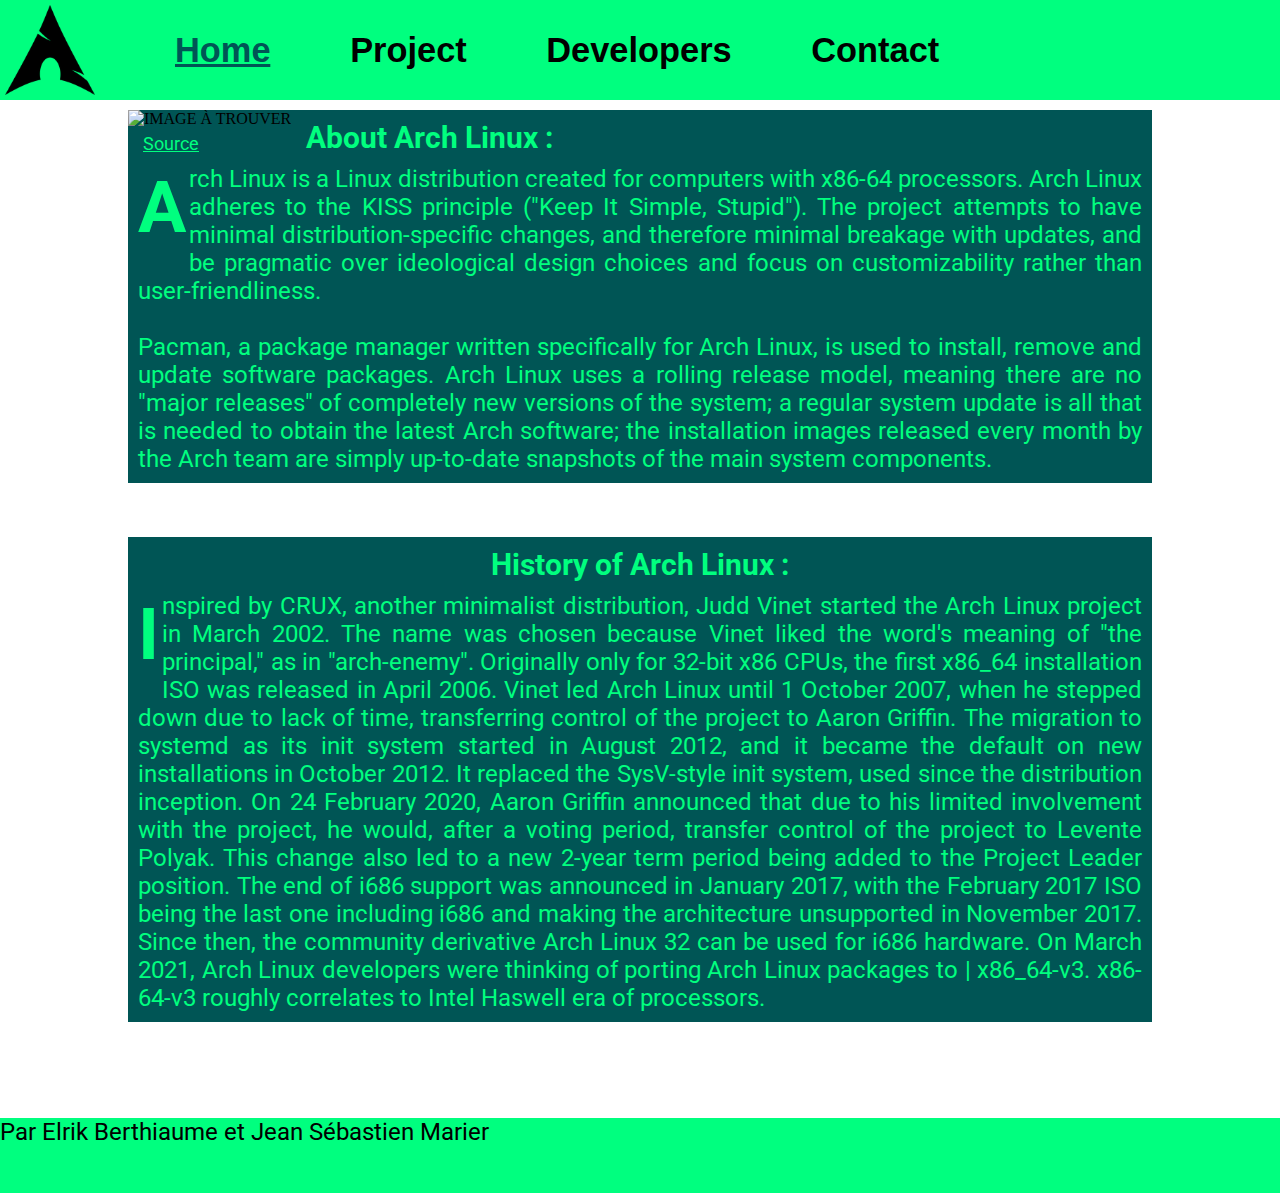
==== commit f6f307c8: "Pushing the rest of the files" ====
--- a/TP3/index.html
+++ b/TP3/index.html
@@ -1,109 +1,103 @@
 <!DOCTYPE html>
 <!-- Jean Sébastien Marier et Elrik Berthiaume | Ne pas copier, merci! -->
 <html lang="fr">
-    <head>
-        <meta charset="utf-8"/>
-        <!--Liaison avec feuille CSS-->
-        <link rel="stylesheet" href="assets/css/main.css">
-        <link rel="stylesheet" href="assets/css/index.css">
-        <!--Font custom-->
-        <link rel="preconnect" href="https://fonts.googleapis.com">
-        <link rel="preconnect" href="https://fonts.gstatic.com" crossorigin>
-        <link href="https://fonts.googleapis.com/css2?family=Roboto:wght@300&display=swap" rel="stylesheet">
-        <!--Titre onglet-->
-        <title>Arch Linux</title>
-    </head>
-    <!--Banière haut écran-->
-    <header>
-        <div id="banner">
-            <!--Logo + Logo link-->
-            <a href="index.html">
-                <img src="assets/imgs/ALL/ArchLogo.png" alt="LogoArch">
-            </a>
-            <ul>
-                <!--Home button-->
-                <li id="menu-button" class="header-buttons"><a href="index.html">Home</a>
-                    <ul>
-                        <li><a href="index.html#content1">Option1</a></li>
-                        <li><a href="index.html#content2">Option2</a></li>
-                        <li>Option3</li>
-                        <li>Option4</li>
-                        <li>Option5</li>
-                    </ul>
-                </li>
-                <!--Project button-->
-                <li id="project-button" class="header-buttons"><a href="project.html">Project</a>
-                    <ul>
-                        <li>Option1</li>
-                        <li>Option2</li>
-                        <li>Option3</li>
-                        <li>Option4</li>
-                        <li>Option5</li>
-                    </ul>
-                </li>
-                <!--Developers button-->
-                <li id="devs-button" class="header-buttons"><a href="devs.html">Developers</a>
-                    <ul>
-                        <li>Option1</li>
-                        <li>Option2</li>
-                        <li>Option3</li>
-                        <li>Option4</li>
-                        <li>Option5</li>
-                    </ul>
-                </li>
-                <!--Contact us button-->
-                <li id="contact-button" class="header-buttons"><a href="contact.html">Contact</a>
-                    <ul>
-                        <li>Option1</li>
-                        <li>Option2</li>
-                        <li>Option3</li>
-                        <li>Option4</li>
-                        <li>Option5</li>
-                    </ul>
-                </li>
-            </ul>
-            <img id="menu-toggle-button" src="assets/imgs/ALL/menu.png" alt="Menu Icon"/>
-        </div>
-    </header>
-    <body>
-        <!--Space so that data isn't covered-->
-        <div id="header-data-spacer"></div>
-        <!--First data space (Text right image left)-->
-        <div class="content content1">
-            <figure>
-                <img src="assets/imgs/ALL/placeholer.png" alt="IMAGE À TROUVER"/>
-                <figcaption><a href="index.html">Source</a></figcaption>
-            </figure>
-            <p class="text-title">Title0</p>
-            <p>
-                Lorem ipsum dolor sit amet, consectetur adipiscing elit. Maecenas eget est dapibus, tempus nisi ac, venenatis diam. Sed molestie sapien nec libero varius, quis rhoncus ipsum mollis. Praesent faucibus lorem sapien. Quisque gravida, nisi ac semper euismod, dolor magna iaculis urna, eget vulputate est diam nec magna. Aliquam erat volutpat. Etiam sed felis faucibus tortor euismod faucibus. Integer ultrices sagittis justo sit amet consequat. Aenean fermentum tortor eros, et condimentum diam dignissim sit amet. Etiam sit amet interdum sapien, eget laoreet est. Vestibulum posuere metus id ligula sodales ultricies. Aliquam nec ante quis lectus malesuada rutrum. Ut viverra ligula id ultrices bibendum. Donec pretium ex vitae sapien feugiat blandit. Vivamus dui mauris, hendrerit ut ultrices sed, molestie sit amet mi. Cras vel ligula augue.
-            </p>
-        </div>
-        <br/><br/><br/>
-        <!--Second data space (Text, title centered)-->
-        <div class="content content2">
-            <p class="text-title">Title1</p>
-            <p>
-                Lorem ipsum dolor sit amet, consectetur adipiscing elit. Maecenas eget est dapibus, tempus nisi ac, venenatis diam. Sed molestie sapien nec libero varius, quis rhoncus ipsum mollis. Praesent faucibus lorem sapien. Quisque gravida, nisi ac semper euismod, dolor magna iaculis urna, eget vulputate est diam nec magna. Aliquam erat volutpat. Etiam sed felis faucibus tortor euismod faucibus. Integer ultrices sagittis justo sit amet consequat. Aenean fermentum tortor eros, et condimentum diam dignissim sit amet. Etiam sit amet interdum sapien, eget laoreet est. Vestibulum posuere metus id ligula sodales ultricies. Aliquam nec ante quis lectus malesuada rutrum. Ut viverra ligula id ultrices bibendum. Donec pretium ex vitae sapien feugiat blandit. Vivamus dui mauris, hendrerit ut ultrices sed, molestie sit amet mi. Cras vel ligula augue.
-            </p>
-        </div>
-        <br/><br/><br/>
-        <!--Third data space (Text left, image right)-->
-        <div class="content content3">
-            <figure>
-                <img src="assets/imgs/ALL/placeholer.png" alt="IMAGE À TROUVER"/>
-                <figcaption><a href="index.html">Source</a></figcaption>
-            </figure>
-            <p class="text-title">Title2</p>
-            <p>
-                Lorem ipsum dolor sit amet, consectetur adipiscing elit. Maecenas eget est dapibus, tempus nisi ac, venenatis diam. Sed molestie sapien nec libero varius, quis rhoncus ipsum mollis. Praesent faucibus lorem sapien. Quisque gravida, nisi ac semper euismod, dolor magna iaculis urna, eget vulputate est diam nec magna. Aliquam erat volutpat. Etiam sed felis faucibus tortor euismod faucibus. Integer ultrices sagittis justo sit amet consequat. Aenean fermentum tortor eros, et condimentum diam dignissim sit amet. Etiam sit amet interdum sapien, eget laoreet est. Vestibulum posuere metus id ligula sodales ultricies. Aliquam nec ante quis lectus malesuada rutrum. Ut viverra ligula id ultrices bibendum. Donec pretium ex vitae sapien feugiat blandit. Vivamus dui mauris, hendrerit ut ultrices sed, molestie sit amet mi. Cras vel ligula augue.
-            </p>
-        </div>
-        <br/><br/><br/><br/>
-    </body>
-    <footer>
-        <p>
-            Par Elrik Berthiaume et Jean Sébastien Marier
-        </p>
-    </footer>
+<head>
+    <meta charset="utf-8"/>
+    <!--Liaison avec feuille CSS-->
+    <link rel="stylesheet" href="assets/css/main.css">
+    <link rel="stylesheet" href="assets/css/index.css">
+    <!--Font custom-->
+    <link rel="preconnect" href="https://fonts.googleapis.com">
+    <link rel="preconnect" href="https://fonts.gstatic.com" crossorigin>
+    <link href="https://fonts.googleapis.com/css2?family=Roboto:wght@300&display=swap" rel="stylesheet">
+    <!--Titre onglet-->
+    <title>Arch Linux</title>
+</head>
+<!--Banière haut écran-->
+<header>
+    <div id="banner">
+        <!--Logo + Logo link-->
+        <a href="index.html">
+            <img src="assets/imgs/ALL/ArchLogo.png" alt="LogoArch">
+        </a>
+        <ul>
+            <!--Home button-->
+            <li id="menu-button" class="header-buttons"><a href="index.html">Home</a>
+                <ul>
+                    <li><a href="index.html#content1">About</a></li>
+                    <li><a href="index.html#content2">History</a></li>
+                </ul>
+            </li>
+            <!--Project button-->
+            <li id="project-button" class="header-buttons"><a href="project.html">Project</a>
+                <ul>
+                    <li><a href="project.html#content1">Install</a></li>
+                    <li><a href="project.html#content2">Usage</a></li>
+                    <li><a href="project.html#content3">Utilities</a></li>
+                </ul>
+            </li>
+            <!--Developers button-->
+            <li id="devs-button" class="header-buttons"><a href="devs.html">Developers</a>
+                <ul>
+                    <li><a href="devs.html#content1">List</a></li>
+                </ul>
+            </li>
+            <!--Contact us button-->
+            <li id="contact-button" class="header-buttons"><a href="contact.html">Contact</a>
+                <ul>
+                    <li><a href="contact.html#content1">Contact</a></li>
+                </ul>
+            </li>
+        </ul>
+        <img id="menu-toggle-button" src="assets/imgs/ALL/menu.png" alt="Menu Icon"
+             onclick="dropdown.classList.toggle('opened-dropdown')"/>
+    </div>
+    <div id="dropdown" class="dropdown">
+        <ul>
+            <li>
+                <a href="index.html">Home</a>
+            </li>
+            <li>
+                <a href="project.html">Project</a>
+            </li>
+            <li>
+                <a href="devs.html">Developers</a>
+            </li>
+            <li>
+                <a href="contact.html">Contact</a>
+            </li>
+        </ul>
+    </div>
+</header>
+<body onresize="dropdown.className='dropdown'">
+<!--Space so that data isn't covered-->
+<div id="header-data-spacer"></div>
+<!--First data space (Text right image left)-->
+<div class="content content1" id="content1">
+    <figure>
+        <img src="assets/imgs/index/handbook.jpg" alt="IMAGE À TROUVER"
+             onclick="this.classList.toggle('img-click-animation')"/>
+        <figcaption><a href="index.html">Source</a></figcaption>
+    </figure>
+    <p class="text-title">About Arch Linux :</p>
+    <p>
+        Arch Linux is a Linux distribution created for computers with x86-64 processors. Arch Linux adheres to the KISS principle ("Keep It Simple, Stupid"). The project attempts to have minimal distribution-specific changes, and therefore minimal breakage with updates, and be pragmatic over ideological design choices and focus on customizability rather than user-friendliness.<br/><br/>
+        Pacman, a package manager written specifically for Arch Linux, is used to install, remove and update software packages. Arch Linux uses a rolling release model, meaning there are no "major releases" of completely new versions of the system; a regular system update is all that is needed to obtain the latest Arch software; the installation images released every month by the Arch team are simply up-to-date snapshots of the main system components.
+    </p>
+</div>
+<br/><br/><br/>
+<!--Second data space (Text, title centered)-->
+<div class="content content2" id="content2">
+    <p class="text-title">History of Arch Linux :</p>
+    <p>
+        Inspired by CRUX, another minimalist distribution, Judd Vinet started the Arch Linux project in March 2002. The name was chosen because Vinet liked the word's meaning of "the principal," as in "arch-enemy". Originally only for 32-bit x86 CPUs, the first x86_64 installation ISO was released in April 2006. Vinet led Arch Linux until 1 October 2007, when he stepped down due to lack of time, transferring control of the project to Aaron Griffin. The migration to systemd as its init system started in August 2012, and it became the default on new installations in October 2012. It replaced the SysV-style init system, used since the distribution inception. On 24 February 2020, Aaron Griffin announced that due to his limited involvement with the project, he would, after a voting period, transfer control of the project to Levente Polyak. This change also led to a new 2-year term period being added to the Project Leader position. The end of i686 support was announced in January 2017, with the February 2017 ISO being the last one including i686 and making the architecture unsupported in November 2017. Since then, the community derivative Arch Linux 32 can be used for i686 hardware. On March 2021, Arch Linux developers were thinking of porting Arch Linux packages to | x86_64-v3. x86-64-v3 roughly correlates to Intel Haswell era of processors.
+    </p>
+</div>
+<br/><br/><br/><br/>
+</body>
+<footer>
+    <p>
+        Par Elrik Berthiaume et Jean Sébastien Marier
+    </p>
+</footer>
 </html>--- a/TP3/assets/css/main.css
+++ b/TP3/assets/css/main.css
@@ -12,6 +12,34 @@
     }
 }
 
+@keyframes img-boing {
+    40% {
+        transform: scale(1.25);
+    }
+    55% {
+        transform: scale(1.235);
+    }
+    75% {
+        transform: scale(1.285);
+    }
+    100% {
+        transform: scale(1.25)
+    }
+}
+
+@keyframes dropdown {
+    0% {
+        transform: translateY(-500px);
+    }
+}
+
+@keyframes link-hover {
+    50% {
+        color: red;
+    }
+
+}
+
 /*   ANIMATIONS end   */
 
 /*   OTHER   */
@@ -38,13 +66,25 @@
     color: initial;
 }
 
+a:hover {
+    animation: link-hover 0.5s ease-in-out 0s infinite;
+}
+
 body {
     padding: 0;
     margin: 0;
 }
 
 #header-data-spacer {
-    height: 110px;
+    height: 10px;
+}
+
+.img-click-animation {
+    position: absolute;
+    left: 0;
+    right: 0;
+    margin: auto;
+    animation: img-boing 1.75s ease-in-out 0s 1 forwards;
 }
 
 /*   OTHER end   */
@@ -54,7 +94,6 @@
     height: 100px;
     width: 100%;
     float: top;
-    position: fixed;
     top: 0;
     background-color: #00ff7f;
     z-index: 100;
@@ -82,7 +121,7 @@
     top: 15px;
 }
 
-.header-buttons {
+.header-buttons, .dropdown a {
     display: inline;
     margin: 25px;
     width: 20%;
@@ -101,7 +140,7 @@
     transition: color 0.45s linear, text-decoration 0.40s linear 0.05s;
 }
 
-.header-buttons:hover a, .header-buttons:hover {
+.header-buttons:hover a, .header-buttons:hover, .dropdown a:hover {
     color: #005555;
     text-decoration: underline #005555;
 }
@@ -109,19 +148,51 @@
 #menu-toggle-button {
     display: none;
     float: right;
-    height: 50%;
-}
+    top: 5%;
+    max-height: 75%;
+}
+
 /*Banner buttons end*/
 
 /*   BANNER end   */
+
+/*Drop-down*/
+.dropdown {
+    position: absolute;
+    width: 100%;
+    background-color: #1ac77a;
+    z-index: 99;
+    display: none;
+}
+
+.dropdown ul li {
+    padding: 10px;
+    list-style-type: none;
+    text-align: center;
+}
+
+.dropdown a {
+    text-decoration: underline #1ac77a;
+
+    transition: color 0.45s linear, text-decoration 0.40s linear 0.05s;
+}
+
+.opened-dropdown {
+    display: block;
+
+    animation: dropdown 1s ease-in-out 0s 1 alternate;
+}
+
+/*Drop-down end*/
 
 /*   SUB-BANNERS   */
 #menu-button > ul {
     background-color: #1ac77a; /*Other option: #1bd87a*/
     position: fixed;
     top: 100px;
-    left: 150px;
-    padding: 10px;
+    left: 153px;
+    padding: 10px;
+    z-index: 100;
     list-style-type: none;
     visibility: hidden;
     opacity: 0;
@@ -133,8 +204,9 @@
     background-color: #1ac77a; /*Other option: #1bd87a*/
     position: fixed;
     top: 100px;
-    left: 365px;
-    padding: 10px;
+    left: 335px;
+    padding: 10px;
+    z-index: 100;
     list-style-type: none;
     visibility: hidden;
     opacity: 0;
@@ -146,8 +218,9 @@
     background-color: #1ac77a; /*Other option: #1bd87a*/
     position: fixed;
     top: 100px;
-    left: 635px;
-    padding: 10px;
+    left: 598px;
+    padding: 10px;
+    z-index: 100;
     list-style-type: none;
     visibility: hidden;
     opacity: 0;
@@ -159,8 +232,9 @@
     background-color: #1ac77a; /*Other option: #1bd87a*/
     position: fixed;
     top: 100px;
-    left: 911px;
-    padding: 10px;
+    left: 801px;
+    padding: 10px;
+    z-index: 100;
     list-style-type: none;
     visibility: hidden;
     opacity: 0;
@@ -193,9 +267,9 @@
 /*   CONTENT   */
 .content {
     background-color: #005555;
-    position: relative;
+    position: static;
     width: 80%;
-    left: 10%;
+    margin-left: 10%;
     overflow: auto;
 }
 
@@ -209,14 +283,21 @@
 }
 
 .content a:hover {
-    text-shadow: 0px 0px 5px black;
-    font-size: 20px;
+    text-shadow: 0 0 5px black;
+    font-size: 1.01em;
     color: white;
 }
 
 .text-title {
     font-size: 30px;
     font-weight: bolder;
+
+    transition: all 0.5s ease-in-out;
+}
+
+.text-title:hover {
+    size: 1.1em;
+    transform: rotate(5deg);
 }
 
 .content1 figure {
@@ -252,6 +333,23 @@
 
 /*   MEDIA QUERRIES   */
 @media only screen and (max-width: 992px) {
+    /*   ANIMATIONS   */
+    @keyframes img-boing {
+        40% {
+            width: 90%;
+        }
+        55% {
+            width: 100%;
+        }
+        75% {
+            width: 95%;
+        }
+        100% {
+            width: 100%;
+        }
+    }
+    /*   ANIMATIONS end   */
+
     /*   OTHER   */
     body {
         background-color: darkcyan;
@@ -264,8 +362,8 @@
     figcaption a {
         font-size: 16px;
     }
+
     /*   OTHER end   */
-
     /*   BANNER   */
     .header-buttons {
         display: none;
@@ -290,12 +388,25 @@
     #menu-toggle-button {
         display: initial;
     }
+
     /*   BANNER end   */
-
     /*   CONTENT   */
+    .content figure {
+        display: block;
+        width: 100%;
+        max-width: 100%;
+    }
+
     .content img {
-        width: max-content;
-    }
+        width: 100%;
+    }
+
+    .content3 figure {
+        float: left;
+        margin: 0 15px 0 0;
+        padding: 0;
+    }
+
     /*   CONTENT end   */
 }
 
@@ -309,341 +420,4 @@
     }
 }
 
-/*   MEDIA QUERRIES end   */
-
-/*
-    Aide-mémoire:
-        Sélecteurs:
-            sel1,sel2{
-                (paramètres qui s'applique aux 2 sélecteurs)
-            }
-
-            sel1 sel2{
-                (paramètres qui s'appliquent aux enfants correspondants)
-            }
-
-            sel1+sel2{
-                (Permet d’appliquer un style sur tous les éléments de type sel2 de même niveau et suivant immédiatement un élément de type sel1)
-            }
-
-            sel1~sel2{
-                (Permet de d'affecter balises sel2 de même niveau/frêres balises sel1)
-            }
-
-            sel1>sel2{
-                (Permet d’appliquer un style sur tous les éléments de type sel2 qui sont enfants directs d’un élément de type sel1)
-            }
-
-            sel[attribut]{
-                (Permet d’appliquer un style sur tous les éléments de type)
-            }
-
-            sel[attribut="valeur"]{
-                (Permet d’appliquer un style sur tous les éléments de type)
-            }
-
-
-            Pseudo classes:
-                sel(généralement a):link{
-                    (Lien non-visité)
-                }
-
-                sel(généralement a):visited{
-                    (Lien quand visité)
-                }
-
-                sel(généralement a):hover{
-                    (Changer style quand souris est par dessus lien)
-                }
-
-                sel(généralement a):active{
-                    (Changer apparence lien quand on clic dessus)
-                }
-
-                sel:first-child{
-                    (Cible premier enfant de sel)
-                }
-
-                sel:last-child{
-                    (Cible dernier enfant sel)
-                }
-
-                sel:nth-child(NOMBRE/even/odd){
-                    (Cible enfant epmlacement spécifique, paire, impaire)
-                }
-
-
-            Pseudo éléments:
-                sel::first-letter{
-                    (Première lettre, QUE POUR BALISES TYPE BLOCK)
-                    (
-                        font: ;
-                        color: ;
-
-                        etc...
-                    )
-                }
-
-                sel::first-line{
-                    (Première ligne, QUE POUR BALISES TYPE BLOCK)
-                }
-
-                sel::selection{
-                    (Partie sélectionée pas utilisateur)
-                    (
-                        color: ;
-                        background: ;
-                        cursor: ;
-                        outline: ;
-                    )
-                }
-
-                sel::before{
-                    (Insérer/affecter contenu avant élément)
-                    (
-                        content: ; (Nécessaire pour ajout)
-                    )
-                }
-
-                sel::after{
-                    (Insérer/affecter contenu après élément)
-                    (
-                        content: ; (Nécessaire pour ajout)
-                    )
-                }
-
-
-
-        Paramètres:
-            background-colour: ;
-                Nom de couleur -> purple
-                Valeur hexa -> #069
-                Fonction RGBa -> RGBa(R, G, B, a)
-
-            background-image: ;
-                url ->
-                    url("DIR OU ADDRESSE WEB)
-                    url("DIR OU ADDRESSE WEB)
-
-            background-size: val1 val2;
-                (largeur, hauteur)Taille ->
-                    dimentions = nouvelle taille (px ou %)
-
-            background-repeat: ;
-                Répétition ->
-                    repeat = répétition (valeur de base)
-                    repeat-x = répète seulement horizontalement
-                    repeat-y = répète seulement verticalement
-                    no-repeat = pas répétition
-
-            background-attachment: ;
-                Fixe? ->
-                    fixed = fixé (reste en place)
-                    scroll = défile (suit défilement)
-
-            background-position: ;
-                Valeur ->
-                    MOTS CLÉS = si pas mentionné, "center" est donné de base
-                    X% Y% = position en pourcentage
-                    initial = set valeur à valeur de base
-
-            ////// POUR MULTIPLES IMAGES DANS PARAMÈTRES BACKGROUND //////
-
-            Pour ajouter 2e image, ajouter virgule et ensuite insérer valeurs pour 2e image et ainsi de suite.
-            Première image est en premier plan.
-
-            ////// POUR MULTIPLES IMAGES DANS PARAMÈTRES BACKGROUND //////
-
-            border: width style color
-                border-(top,right,bottom,left):
-                border-radius:
-                    border-(top,right,bottom,left)-(right-left)-radius
-                -alternatives
-                    border-style:
-                        style:
-                            -solid
-                            -dotted
-                            -dashed
-                            -double
-                            -groove
-                            -ridge
-                            -inset
-                            -outset
-                    border-width: width
-                    border-color: color
-
-            padding: width
-                padding-(left,right top down)
-
-            margin: top,right,bottom,left / auto (Must be block, defined width)
-                margin-(top,right,bottom,left)
-
-            box-shadow: horiz,vert,length of shadow,color,inset (optional, makes shadow inside)
-
-            display: type
-                type ->
-                    inline
-                    block
-                    inline-block
-                    none
-
-            position: type
-                type ->
-                    static
-                    relative: selon position originale
-                    fixed: toujours même endroit dans écran
-                    absolute: selon parent
-
-            (top/down/left/right): val
-                val ->
-                    Déplacement à partir de l'endroit mentionné
-
-            z-index: val
-                val ->
-                    Plus valeur élevée, plus priorité élevé edans chevauchement
-
-            float: pos
-                pos ->
-                    (top/bottom/left/right): colle conteneur au côté désigné du parent et fait agire comme un inline (avec autre float, sinon volle au-dessus)
-
-            clear: pos
-                pos ->
-                    (top/bottom/left/right): ignore le float spécifié
-
-            overflow: type
-                type ->
-                    visible
-                    hidden
-                    scroll
-                    auto
-
-
-
-        Mot-clés:
-            !important
-                -Pour forcer priorité
-        Règles:
-            @keyframes
-                -nom de la règle @keyframes permet de lier l’animation à l’élément
-                -peut spécifier plusieurs propriétés à modifier durant l’animation
-
-                //// EXEMPLE ////
-                @keyframes nom {
-                    from {propriété;}
-                    to {propriété;}
-                }
-
-                (ou)
-
-                @keyframes nom {
-                    x% {propriété;}
-                    y% {propriété;}
-                }
-
-                div {
-                    animation: nom xs;
-                }
-                //// EXEMPLE ////
-
-
-        Types (catégorie, pas balise):
-            block:
-                -Prend espace max(max = espace parent)
-                -Prend toute largeur
-                -ex:(<div></div>)
-
-            inline:
-                -Prend seulement l'espace nécessaire
-                -Prend uniquement largeur nécessaire
-                -ex:(<span></span>)
-        
-        Préfixes vendeurs:
-                -webkit- Safari & Chrome
-                -moz- Firefox
-                -ms- Microsoft browsers
-                -o- Opera
-
-        Animations:
-                transform:
-                    translate(xpx, ypx)
-                    rotate(xdeg)
-                    scale(x, y)
-                    skewX(xdeg)
-                    skewY(ydeg)
-                    skew(xdeg, ydeg)
-
-                    //// EXEMPLE ////
-                    sélecteur:hover {
-                        -vendeur-transform: translate(10px, 10px);
-                    }
-                    //// EXEMPLE ////
-
-                transition:
-                    transition: shorthand
-                        @media only screen and (max-width: 600px) {
-  body {
-    background-color: lightblue;
-  }
-}usage: -vendeur-transition: transition_property transition_duration timing_function transition_delay, [autre transition];
-                    transition-property: définit la propriété à laquelle la transition doit s’appliquer (obligatoire)
-                    transition-duration: indique la durée de la transition en sec. (obligatoire)
-                    transition-timing-function: définit la courbe de vitesse de notre transition (opt)
-                        valaurs:
-                            Ease: Commence lentement puis accélère au milieu pour finir lentement
-                            Ease-in: Commence lentement
-                            Ease-out: Se termine lentement
-                            Ease-in-out: Commence et se finit lentement
-                            Linear: Même vitesse du début à la fin
-                    transition-delay: indique quand doit commencer la transition en sec (opt)
-
-                    ////Pour que la transition démarre, il faut que la propriété ciblée connaisse un changement de valeur ou d’état.////
-                    //// EXEMPLE ////
-                    sélecteur {
-                        -vendeur-transition-propterty: width;
-                        -vendeur-transition-duration: 5s;
-                        (ou)
-                        -vendeur-transition: width, 5s;
-                    }
-
-                    sélecteur:hover {
-                        width: 100px;
-                    }
-                    //// EXEMPLE ////
-
-                animation:
-                    animation: shorthand
-                        Usage: animation: animation-name animation-duration animation-timing-function animation-delay animation-iteration-count animation-direction, [autre animation];
-                    animation-name: nom de l’animation (utilisée dans le @keyframe) (obligatoire)
-                    animation-duration: durée de l’animation en sec. (obligatoire: si pas spécifié la valeur est 0 donc pas d’animation)
-                    animation-timing-function: courbe de vitesse de l’animation (opt)
-                        valeurs: 
-                            Ease: Commence lentement puis accélère au milieu pour finir lentement
-                            Ease-in: Commence lentement
-                            Ease-out: Se termine lentement
-                            Ease-in-out: Commence et se finit lentement
-                            Linear: Même vitesse du début à la fin
-                    animation-delay: délai avant le début de l’animation en sec. Peut être négatif. Si c’est le cas, l’animation commence comme si elle avait déjà joué ce nombre de secondes (opt)
-                    animation-iteration-count: nombre de fois que l’animation doit être jouée ou infinite (opt)
-                    animation-direction: sens de l’animation (opt)
-                        valeurs:
-                            Normal: Vers l’avant (forwards). Valeur par défaut
-                            Reverse: Vers l’arrière (backwards)
-                            Alternate: Vers l’avant puis vers l’arrière
-                            Alternate-reverse:Vers l’arrière puis vers l’avant
-
-                RWD (Responsive Web Design:
-                    Media Querries:
-                        @media mediatype and (media feature and|or|not mediafeature) {CSS-Code;}
-                            valeurs mediatype:
-                                all (tout périphériques)
-                                print (pour les imprimantes)
-                                screens (écrans)
-                                speech (pour lecteurs d'écrans)
-
-                        valeurs mediafeature:
-                            https://www.w3schools.com/cssref/css3_pr_mediaquery.asp
-
-                        Points de rupture:
-                            Quand on fait usage de mdeia querries, créé un point de rupture
-                            ### Limiter usage de ruptures ###
-*/+/*   MEDIA QUERRIES end   */